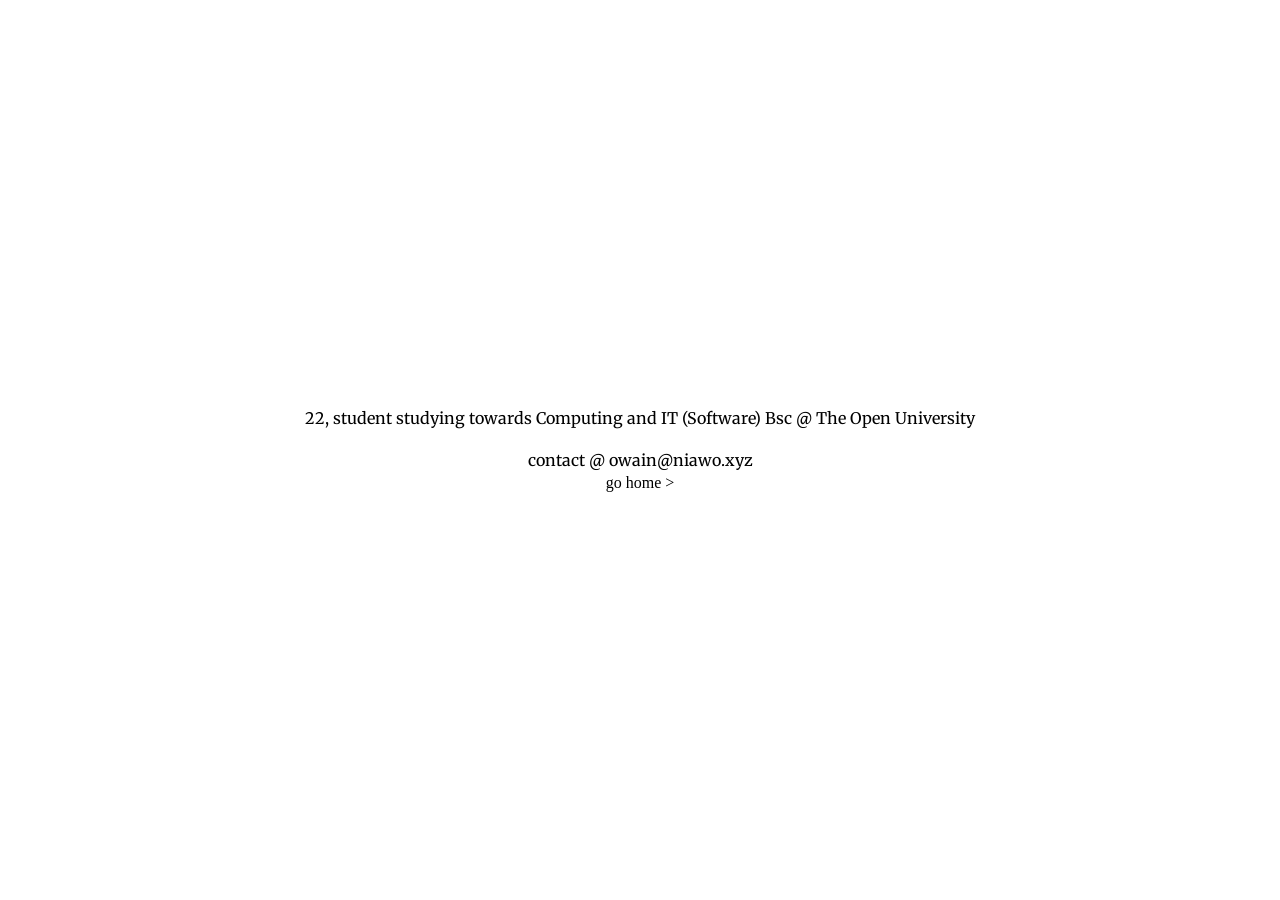
==== src/about.html @ 4448f594 "first version" ====
<!doctype html>
<html lang="en">
  <head>
    <meta charset="UTF-8" />
    <meta name="viewport" content="width=device-width, initial-scale=1.0" />
    <title>niawo - about</title>
    <link rel="preconnect" href="https://fonts.googleapis.com" />
    <link rel="preconnect" href="https://fonts.gstatic.com" crossorigin />
    <link
      href="https://fonts.googleapis.com/css2?family=Merriweather:ital,opsz,wght@0,18..144,300..900;1,18..144,300..900&display=swap"
      rel="stylesheet"
    />
    <link rel="stylesheet" href="./about.css" />
  </head>
  <body>
    <div class="about">
      <p>
        22, student studying towards Computing and IT (Software) Bsc @ The Open
        University
      </p>
      <br />
      <p>contact @ <a href="mailto:owain@niawo.xyz">owain@niawo.xyz</a></p>

      <div class="footer">
        <a href="index.html">go home ></a>
      </div>
    </div>
  </body>
</html>
---- src/about.css ----
*,
*::before,
*::after {
  box-sizing: border-box;
}

body {
  margin: 0;
}

.about {
  display: flex;
  flex-direction: column;
  align-items: center;
  justify-content: center;
  height: 100vh;
}

.footer {
  margin-top: 20px;
}
.about > * {
  margin: 2px;
}
h1,
h2,
p {
  margin: 0;
  font-family: "Merriweather", serif;
}

a,
p {
  text-decoration: none;
  color: inherit;
}

a:hover {
  color: #700000;
}

h1 {
  font-weight: 300;
}

h2 {
  font-weight: 400;
}
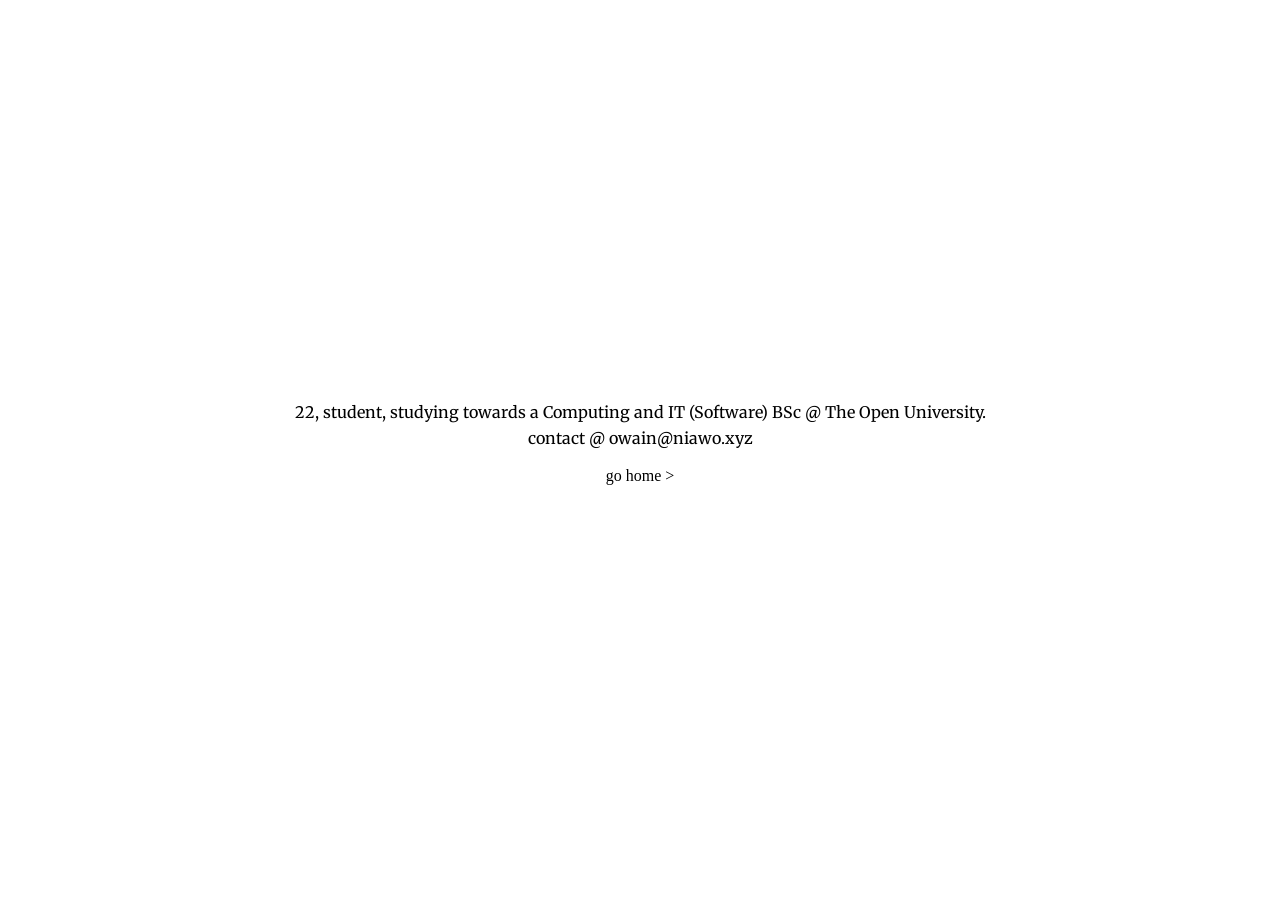
==== commit ca4fa61b: "update homepage title and video" ====
--- a/src/about.html
+++ b/src/about.html
@@ -14,16 +14,15 @@
   </head>
   <body>
     <div class="about">
-      <p>
-        22, student studying towards Computing and IT (Software) Bsc @ The Open
-        University
+      <p class="statement">
+        22, student, studying towards a Computing and IT (Software) BSc @ The
+        Open University.
       </p>
-      <br />
-      <p>contact @ <a href="mailto:owain@niawo.xyz">owain@niawo.xyz</a></p>
+      <p class="contact">
+        contact @ <a href="mailto:owain@niawo.xyz">owain@niawo.xyz</a>
+      </p>
 
-      <div class="footer">
-        <a href="index.html">go home ></a>
-      </div>
+      <a class="footer" href="index.html">go home ></a>
     </div>
   </body>
 </html>
--- a/src/about.css
+++ b/src/about.css
@@ -12,16 +12,19 @@
   display: flex;
   flex-direction: column;
   align-items: center;
+  text-align: center;
   justify-content: center;
   height: 100vh;
 }
 
 .footer {
-  margin-top: 20px;
+  margin: 1rem;
 }
-.about > * {
-  margin: 2px;
+.statement,
+.contact {
+  margin: 3px;
 }
+
 h1,
 h2,
 p {
